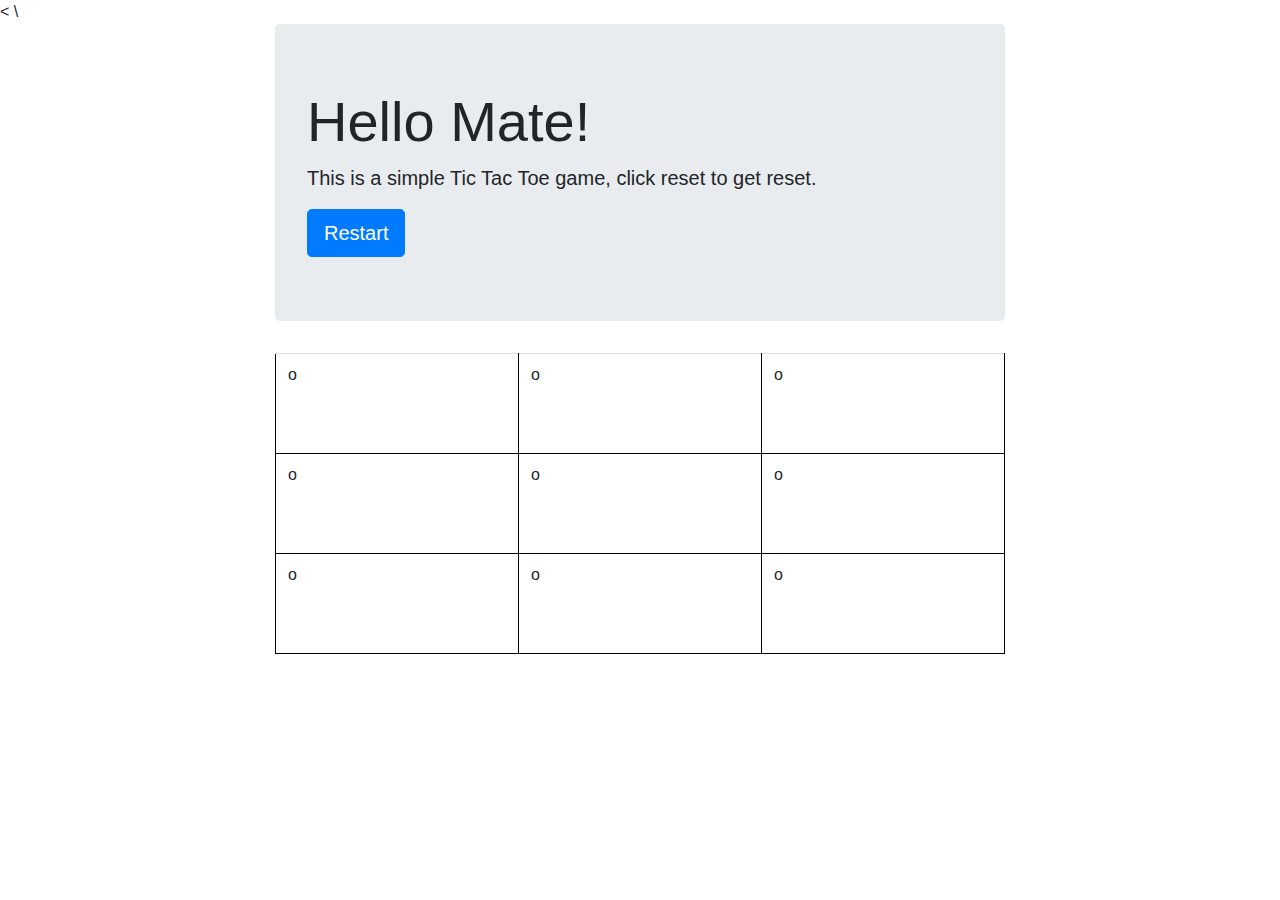
==== Tic-Tac-Toe/Index.html @ da24fde9 "Just doing another commit" ====
<<!DOCTYPE html>
<html lang="en" dir="ltr">

  <head>
    <meta charset="utf-8">
    <title>Tic Tac Toe Mate!</title>
    <link rel="stylesheet" href="https://stackpath.bootstrapcdn.com/bootstrap/4.3.1/css/bootstrap.min.css" integrity="sha384-ggOyR0iXCbMQv3Xipma34MD+dH/1fQ784/j6cY/iJTQUOhcWr7x9JvoRxT2MZw1T" crossorigin="anonymous">\
    <style>
      table, th, td {
        border: 1px solid black;
        height: 100px;
        weight: 100px;
      }

      td {
        backgroundColor = 'blue';
      }

    </style>
  </head>

  <body>

    <div class="container">
      <div class="row">
        <div class="col-md-2">
        </div>
        <div class="col-md-8">
          <div class="jumbotron">
            <h1 class="display-4">Hello Mate!</h1>
            <p class="lead">This is a simple Tic Tac Toe game, click reset to get reset.</p>
            <a class="btn btn-primary btn-lg" href="#" role="button">Restart</a>
          </div>
        </div>
        <div class="col-md-2">
        </div>
      </div>
    </div>



  <div class="container">
      <div class="row">
            <div class="col-md-2"></div>
            <div class="col-md-8">
                <table class="table">
                    <tbody>
                      <tr>
                        <td>o</td>
                        <td>o</td>
                        <td>o</td>
                      </tr>
                      <tr>
                        <td>o</td>
                        <td>o</td>
                        <td>o</td>
                      </tr>
                      <tr>
                        <td>o</td>
                        <td>o</td>
                        <td>o</td>
                      </tr>
                    </tbody>
                </table>
            </div>
            <div class="col-md-2"></div>
      </div>
    </div>

  </body>

<script type="text/javascript" src="Tic.js"></script>

</html>
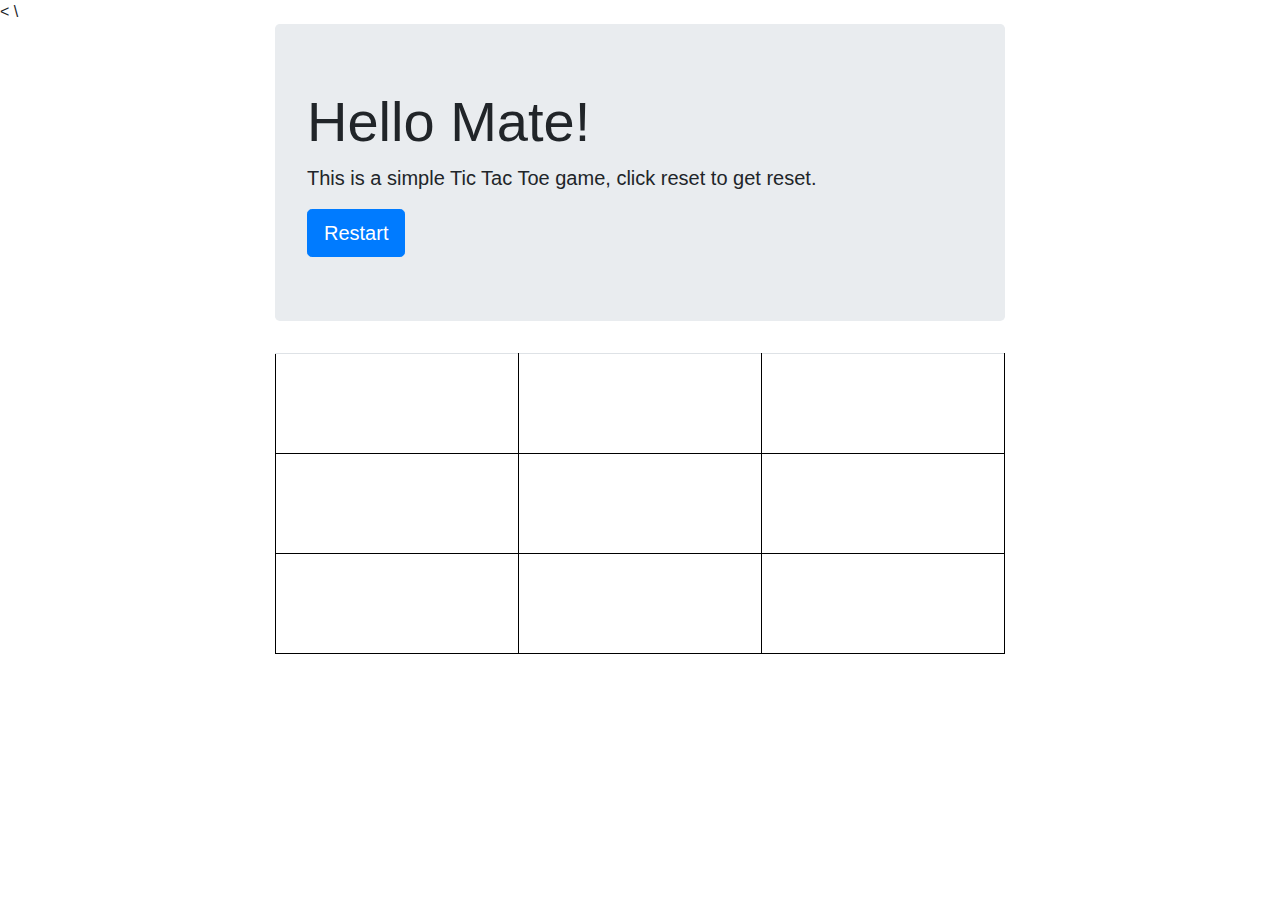
==== commit 54a11273: "Tic Tac Toe Version 1!" ====
--- a/Tic-Tac-Toe/Index.html
+++ b/Tic-Tac-Toe/Index.html
@@ -29,7 +29,7 @@
           <div class="jumbotron">
             <h1 class="display-4">Hello Mate!</h1>
             <p class="lead">This is a simple Tic Tac Toe game, click reset to get reset.</p>
-            <a class="btn btn-primary btn-lg" href="#" role="button">Restart</a>
+            <a class="btn btn-primary btn-lg" href="#" role="button" id="reset">Restart</a>
           </div>
         </div>
         <div class="col-md-2">
@@ -46,19 +46,19 @@
                 <table class="table">
                     <tbody>
                       <tr>
-                        <td>o</td>
-                        <td>o</td>
-                        <td>o</td>
+                        <td></td>
+                        <td></td>
+                        <td></td>
                       </tr>
                       <tr>
-                        <td>o</td>
-                        <td>o</td>
-                        <td>o</td>
+                        <td></td>
+                        <td></td>
+                        <td></td>
                       </tr>
                       <tr>
-                        <td>o</td>
-                        <td>o</td>
-                        <td>o</td>
+                        <td></td>
+                        <td></td>
+                        <td></td>
                       </tr>
                     </tbody>
                 </table>
